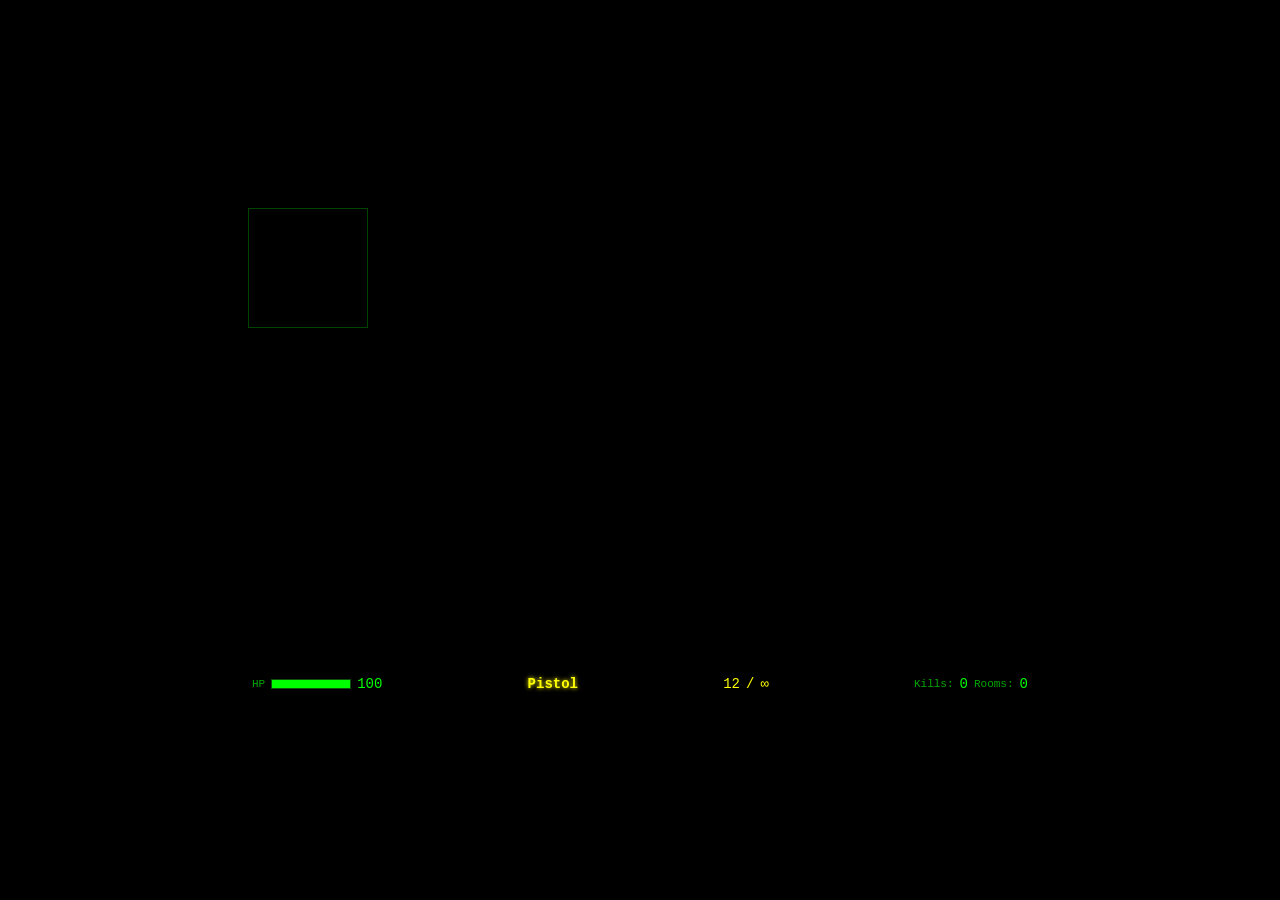
==== v1/alternative-a/index.html @ 8faee538 "Implement Alternative A: Classic Dungeon Crawler Full playable FPS maze game with: - Wolfenstein-sty" ====
<!DOCTYPE html>
<html lang="en">
<head>
    <meta charset="UTF-8">
    <meta name="viewport" content="width=device-width, initial-scale=1.0">
    <title>Shootout — Classic Dungeon Crawler</title>
    <link rel="stylesheet" href="styles.css">
</head>
<body>
    <div id="game-container">
        <canvas id="game-canvas"></canvas>
        <div id="hud">
            <div id="hud-top">
                <canvas id="minimap-canvas"></canvas>
                <div id="messages"></div>
            </div>
            <div id="hud-bottom">
                <div id="health-display">
                    <span class="label">HP</span>
                    <div class="bar-container"><div id="health-bar" class="bar"></div></div>
                    <span id="health-text">100</span>
                </div>
                <div id="weapon-display">
                    <span id="weapon-name">Pistol</span>
                </div>
                <div id="ammo-display">
                    <span id="ammo-clip">12</span>/<span id="ammo-reserve">∞</span>
                </div>
                <div id="score-display">
                    <span class="label">Kills:</span> <span id="kill-count">0</span>
                    <span class="label">Rooms:</span> <span id="room-count">0</span>
                </div>
            </div>
        </div>
        <div id="overlay" class="hidden">
            <h1 id="overlay-title">SHOOTOUT</h1>
            <p id="overlay-subtitle">Classic Dungeon Crawler</p>
            <button id="start-btn">START</button>
        </div>
        <div id="damage-flash" class="hidden"></div>
    </div>
    <script src="js/config.js"></script>
    <script src="js/audio.js"></script>
    <script src="js/map.js"></script>
    <script src="js/memory.js"></script>
    <script src="js/sprites.js"></script>
    <script src="js/weapons.js"></script>
    <script src="js/pickups.js"></script>
    <script src="js/monsters.js"></script>
    <script src="js/monster-ai.js"></script>
    <script src="js/player.js"></script>
    <script src="js/player-ai.js"></script>
    <script src="js/raycaster.js"></script>
    <script src="js/hud.js"></script>
    <script src="js/input.js"></script>
    <script src="js/main.js"></script>
</body>
</html>
---- v1/alternative-a/styles.css ----
* { margin: 0; padding: 0; box-sizing: border-box; }

body {
    background: #000;
    display: flex;
    justify-content: center;
    align-items: center;
    height: 100vh;
    overflow: hidden;
    font-family: 'Courier New', monospace;
    color: #0f0;
}

#game-container {
    position: relative;
    width: 800px;
    height: 500px;
}

#game-canvas {
    width: 800px;
    height: 500px;
    image-rendering: pixelated;
    display: block;
}

#hud {
    position: absolute;
    top: 0;
    left: 0;
    width: 100%;
    height: 100%;
    pointer-events: none;
}

#hud-top {
    display: flex;
    justify-content: space-between;
    align-items: flex-start;
    padding: 8px;
}

#minimap-canvas {
    width: 120px;
    height: 120px;
    border: 1px solid #0f04;
    background: #0008;
    image-rendering: pixelated;
}

#messages {
    text-align: right;
    font-size: 12px;
    text-shadow: 0 0 4px #0f0;
    max-width: 250px;
    min-height: 40px;
}

.message {
    opacity: 1;
    transition: opacity 0.5s;
    margin-bottom: 2px;
}

.message.fading { opacity: 0; }

#hud-bottom {
    position: absolute;
    bottom: 0;
    left: 0;
    right: 0;
    display: flex;
    justify-content: space-between;
    align-items: center;
    padding: 8px 12px;
    background: linear-gradient(transparent, #000a);
    font-size: 14px;
}

#health-display, #ammo-display, #weapon-display, #score-display {
    display: flex;
    align-items: center;
    gap: 6px;
}

.label { color: #0a0; font-size: 11px; }

.bar-container {
    width: 80px;
    height: 10px;
    background: #111;
    border: 1px solid #0f04;
}

.bar {
    height: 100%;
    background: #0f0;
    transition: width 0.3s;
}

#health-bar.critical { background: #f00; }
#health-bar.warning { background: #ff0; }

#weapon-name {
    color: #ff0;
    font-weight: bold;
    text-shadow: 0 0 4px #ff0;
}

#ammo-display { color: #ff0; }

#overlay {
    position: absolute;
    top: 0; left: 0; right: 0; bottom: 0;
    display: flex;
    flex-direction: column;
    justify-content: center;
    align-items: center;
    background: #000c;
    z-index: 10;
}

#overlay.hidden { display: none; }

#overlay-title {
    font-size: 48px;
    color: #0f0;
    text-shadow: 0 0 20px #0f0, 0 0 40px #0a0;
    margin-bottom: 8px;
}

#overlay-subtitle {
    font-size: 16px;
    color: #0a0;
    margin-bottom: 30px;
}

#start-btn {
    font-family: 'Courier New', monospace;
    font-size: 20px;
    color: #0f0;
    background: transparent;
    border: 2px solid #0f0;
    padding: 10px 40px;
    cursor: pointer;
    pointer-events: all;
    text-shadow: 0 0 8px #0f0;
    box-shadow: 0 0 10px #0f04;
}

#start-btn:hover {
    background: #0f02;
    box-shadow: 0 0 20px #0f06;
}

#damage-flash {
    position: absolute;
    top: 0; left: 0; right: 0; bottom: 0;
    background: #f002;
    pointer-events: none;
    z-index: 5;
}

#damage-flash.hidden { display: none; }
#damage-flash.active { animation: flash 0.2s ease-out; }

@keyframes flash {
    0% { background: #f004; }
    100% { background: transparent; }
}
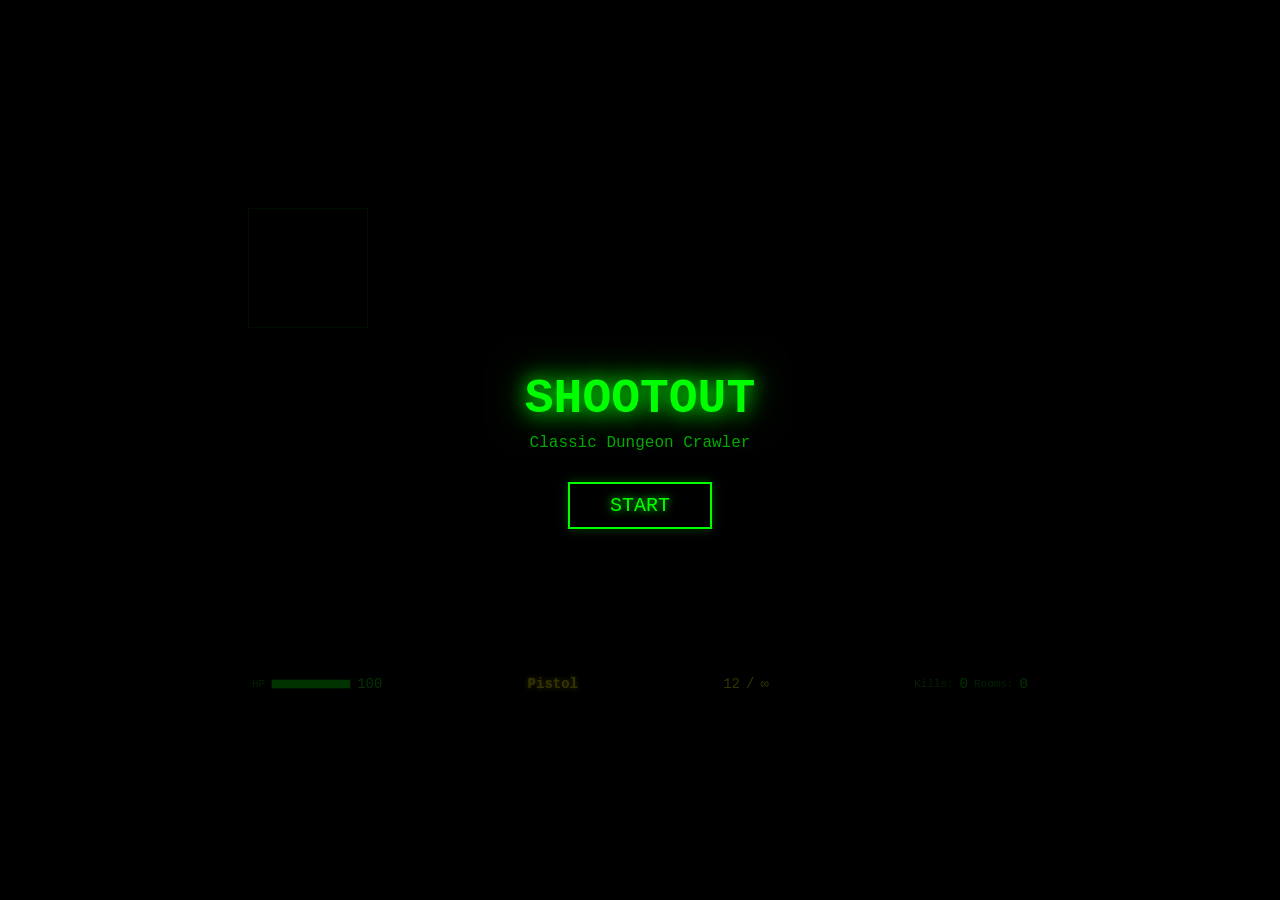
==== commit 1908aaf9: "Fix blank screen (Alt A) and AI wall-stuck bug (Alt B, C) Alt A — Blank screen: - Remove hidden clas" ====
--- a/v1/alternative-a/index.html
+++ b/v1/alternative-a/index.html
@@ -32,7 +32,7 @@
                 </div>
             </div>
         </div>
-        <div id="overlay" class="hidden">
+        <div id="overlay">
             <h1 id="overlay-title">SHOOTOUT</h1>
             <p id="overlay-subtitle">Classic Dungeon Crawler</p>
             <button id="start-btn">START</button>
